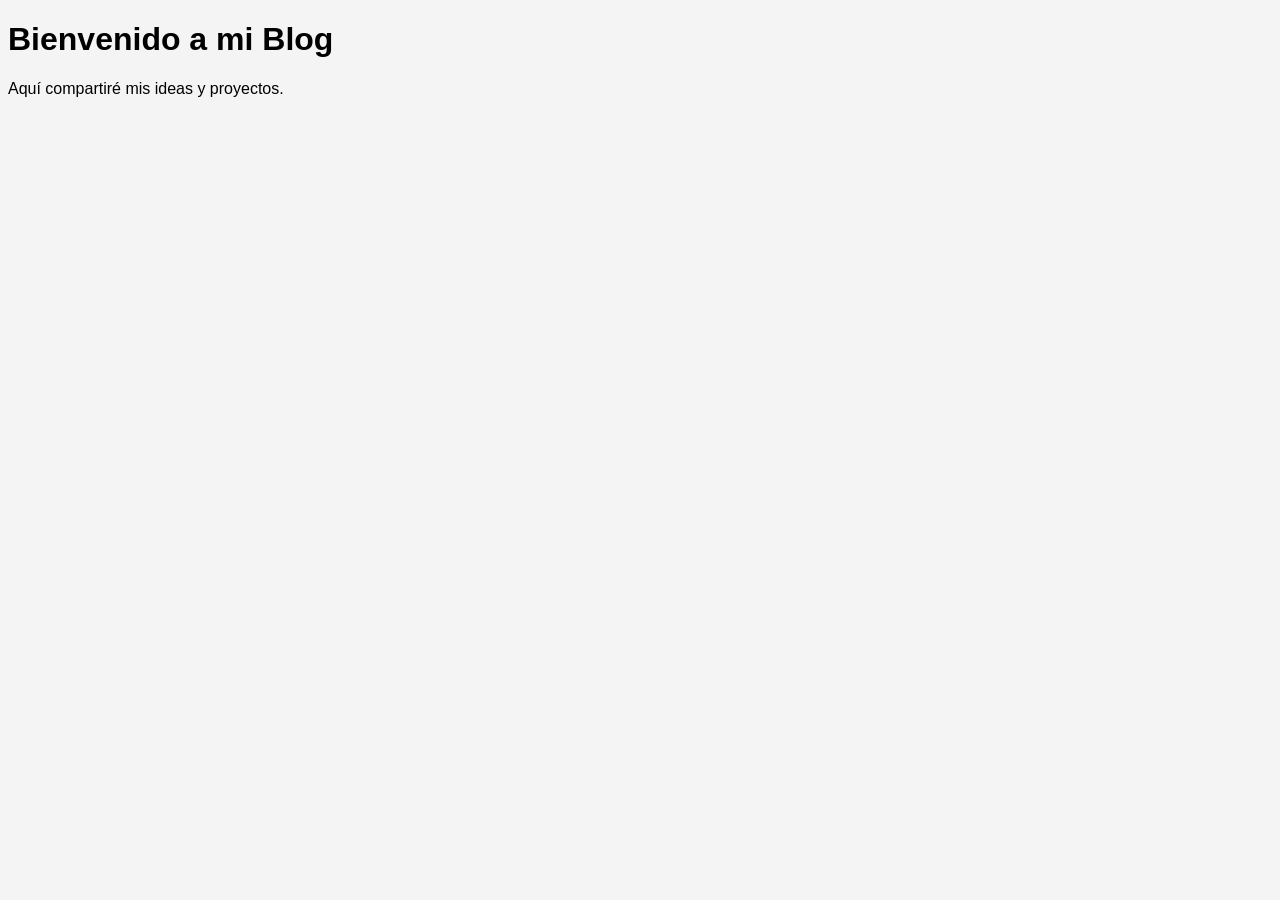
==== index.html @ fd35a287 "feat: Configuración inicial del blog y publicación de bienvenida" ====
<!DOCTYPE html><html lang="es"><head><meta charset="UTF-8"><title>Mi Blog Personal</title><link rel="stylesheet" href="style.css"></head><body><h1>Bienvenido a mi Blog</h1><p>Aquí compartiré mis ideas y proyectos.</p></body></html>
---- style.css ----
body { font-family: sans-serif; background-color: #f4f4f4; }
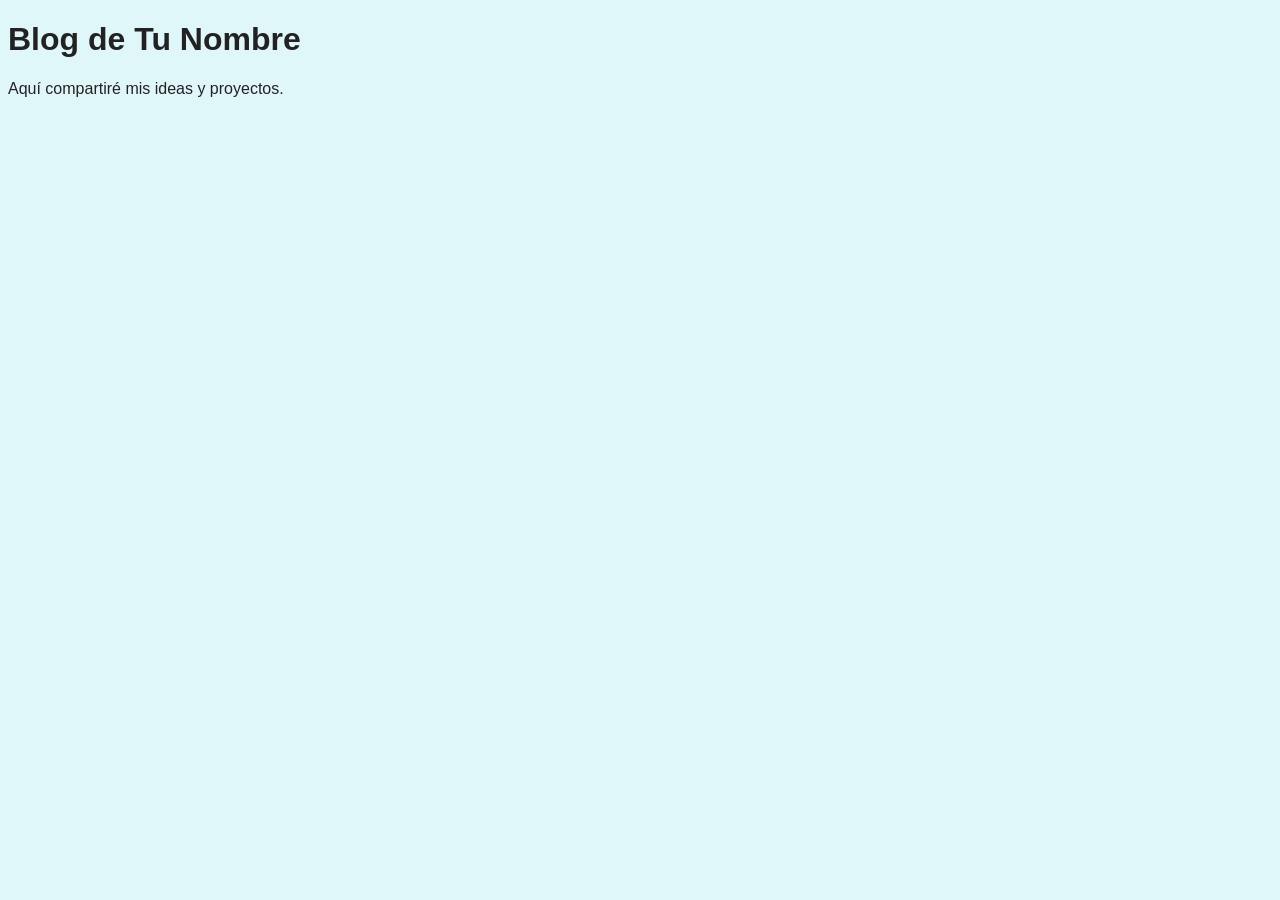
==== commit 027338f8: "docs: Actualizar título del blog feat: Actualizar título y estilos base del blog" ====
--- a/index.html
+++ b/index.html
@@ -1 +1 @@
-<!DOCTYPE html><html lang="es"><head><meta charset="UTF-8"><title>Mi Blog Personal</title><link rel="stylesheet" href="style.css"></head><body><h1>Bienvenido a mi Blog</h1><p>Aquí compartiré mis ideas y proyectos.</p></body></html>
+<!DOCTYPE html><html lang="es"><head><meta charset="UTF-8"><title>Mi Blog Personal</title><link rel="stylesheet" href="style.css"></head><body><h1>Blog de Tu Nombre</h1><p>Aquí compartiré mis ideas y proyectos.</p></body></html>
--- a/style.css
+++ b/style.css
@@ -1 +1 @@
-body { font-family: sans-serif; background-color: #f4f4f4; }
+body { font-family: sans-serif; background-color: #e0f7fa; color: #222; }
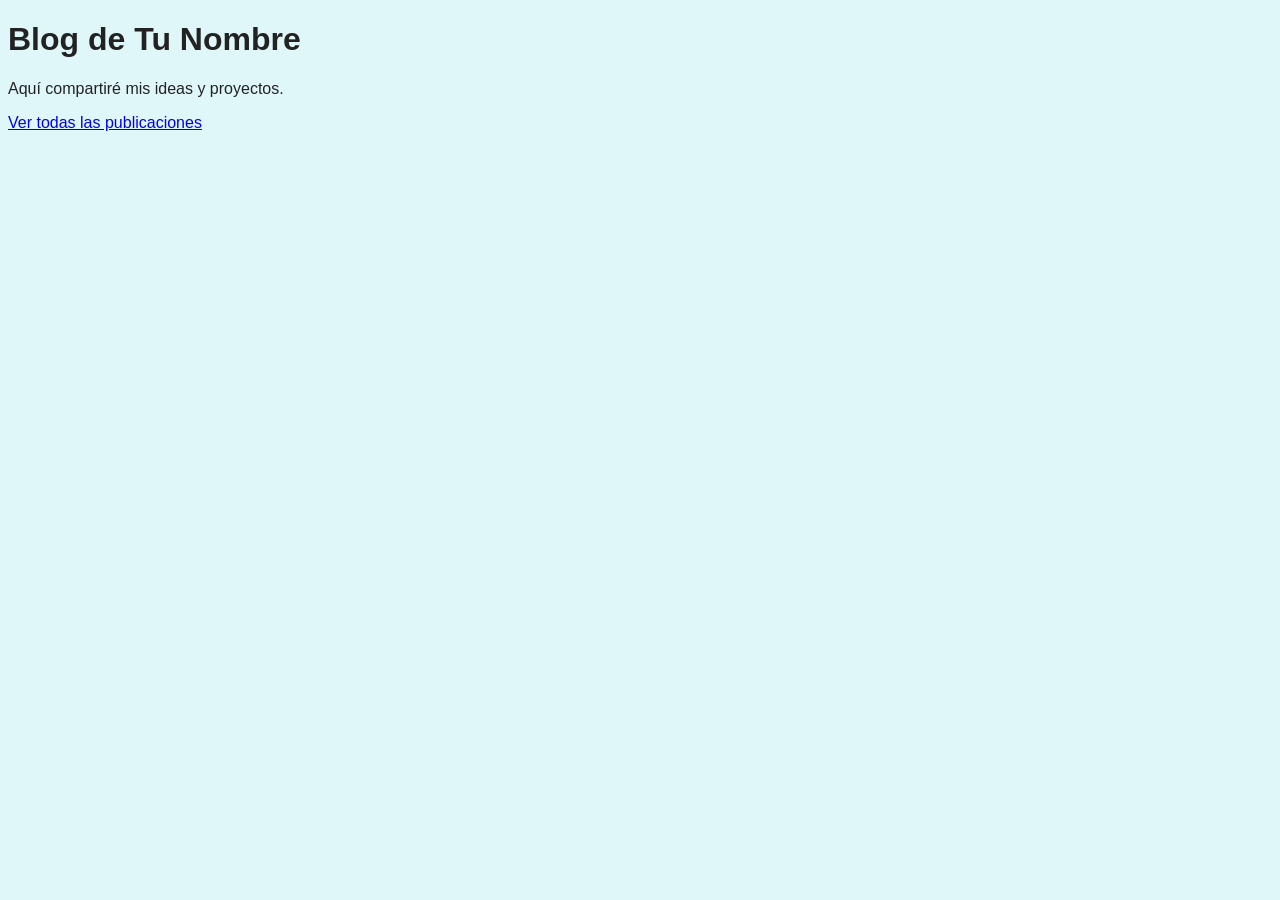
==== commit 34931937: "feat: Crear página de archivo y enlazar desde la portada" ====
--- a/index.html
+++ b/index.html
@@ -1 +1,2 @@
-<!DOCTYPE html><html lang="es"><head><meta charset="UTF-8"><title>Mi Blog Personal</title><link rel="stylesheet" href="style.css"></head><body><h1>Blog de Tu Nombre</h1><p>Aquí compartiré mis ideas y proyectos.</p></body></html>
+<!DOCTYPE html><html lang="es"><head><meta charset="UTF-8"><title>Mi Blog Personal</title><link rel="stylesheet" href="style.css"></head><body><h1>Blog de Tu Nombre</h1><p>Aquí compartiré mis ideas y proyectos.</p>
+<p><a href="archive.html">Ver todas las publicaciones</a></p></body></html>
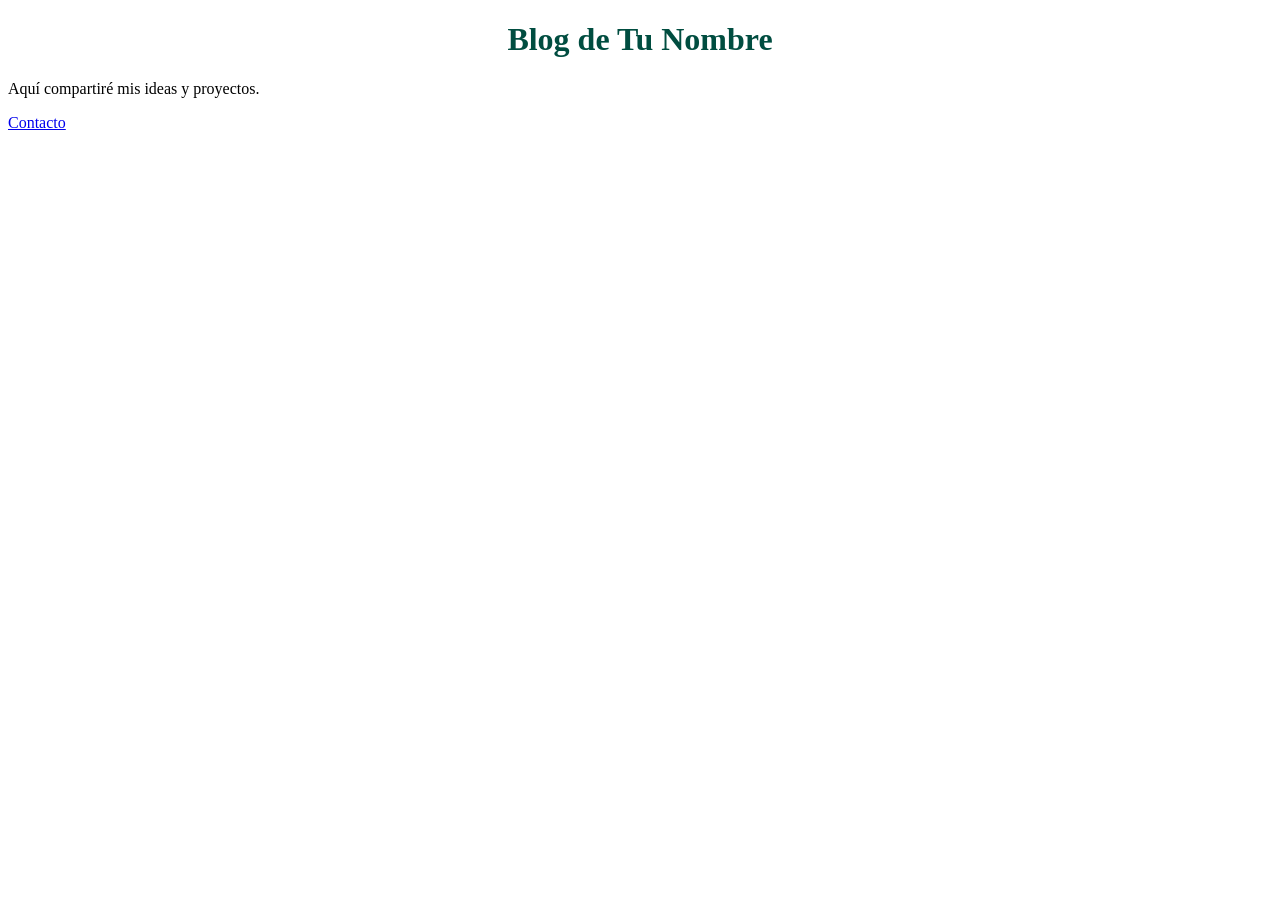
==== commit 11343133: "Agregar página de contacto y enlace en el pie de página" ====
--- a/index.html
+++ b/index.html
@@ -1,2 +1,2 @@
-<!DOCTYPE html><html lang="es"><head><meta charset="UTF-8"><title>Mi Blog Personal</title><link rel="stylesheet" href="style.css"></head><body><h1>Blog de Tu Nombre</h1><p>Aquí compartiré mis ideas y proyectos.</p>
-<p><a href="archive.html">Ver todas las publicaciones</a></p></body></html>
+<!DOCTYPE html><html lang="es"><head><meta charset="UTF-8"><title>Mi Blog Personal</title><link rel="stylesheet" href="style.css"></head><body><h1>Blog de Tu Nombre</h1><p>Aquí compartiré mis ideas y proyectos.</p><footer><p><a href="contact.html">Contacto</a></p>
+</footer></body></html>
--- a/style.css
+++ b/style.css
@@ -1 +1,2 @@
-body { font-family: sans-serif; background-color: #e0f7fa; color: #222; }
+h1 { color: #004d40; text-align: center; }
+
